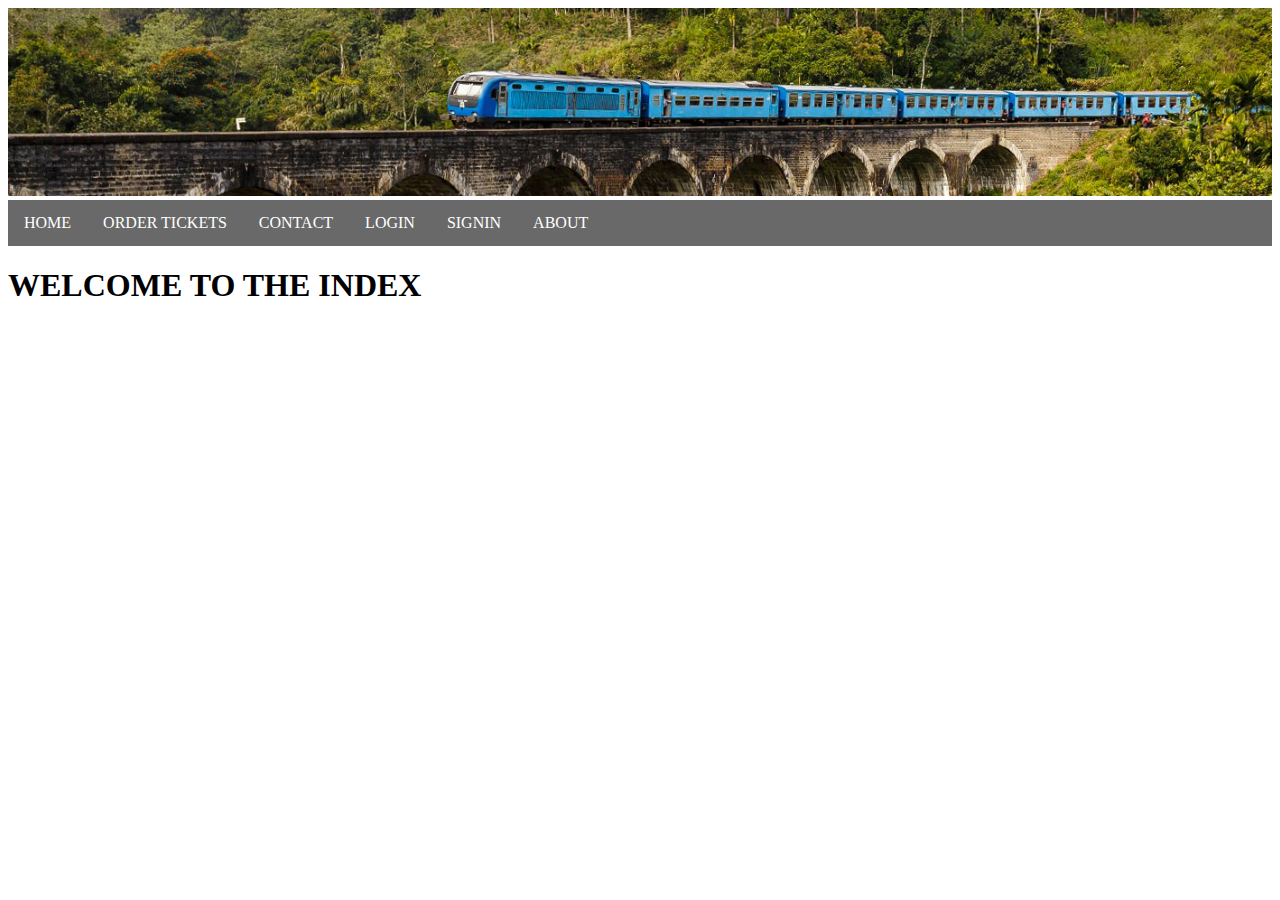
==== codes/index.html @ b229d3e9 "Update index.html" ====
<!DOCTYPE html>
<html>
<head>
	<title>INDEX</title>
	<link rel="stylesheet" type="text/css" href="../res/main.css">
</head>
<body>
	<img src="../res/pictures/SL.jpg" width="100%">
	<!--added navigation-->
	<div>
		<ul id = "ulnav">
		  <li style="float: left;"><a id = "nava" href="home.html">HOME</a></li>
		  <li style="float: left;"><a id = "nava" href="orderTickets.html">ORDER TICKETS</a></li>
		  <li style="float: left;"><a id = "nava" href="contact.html">CONTACT</a></li>
		  <li style="float: left;"><a id = "nava" href="login.html">LOGIN</a></li>
		  <li style="float: left;"><a id = "nava" href="signin.html">SIGNIN</a></li>
		  <li style="float: left;"><a id = "nava" href="about.html">ABOUT</a></li>
		</ul>
	</div>
	<h1>WELCOME TO THE INDEX</h1>
</body>
</html>
---- res/main.css ----
#ulnav {
  list-style-type: none;
  margin: 0;
  padding: 0;
  overflow: hidden;
  background-color: #696969;
}

li a {
  display: block;
  color: white;
  text-align: center;
  padding: 14px 16px;
  text-decoration: none;
}

li a:hover {
  background-color: #424242;
}
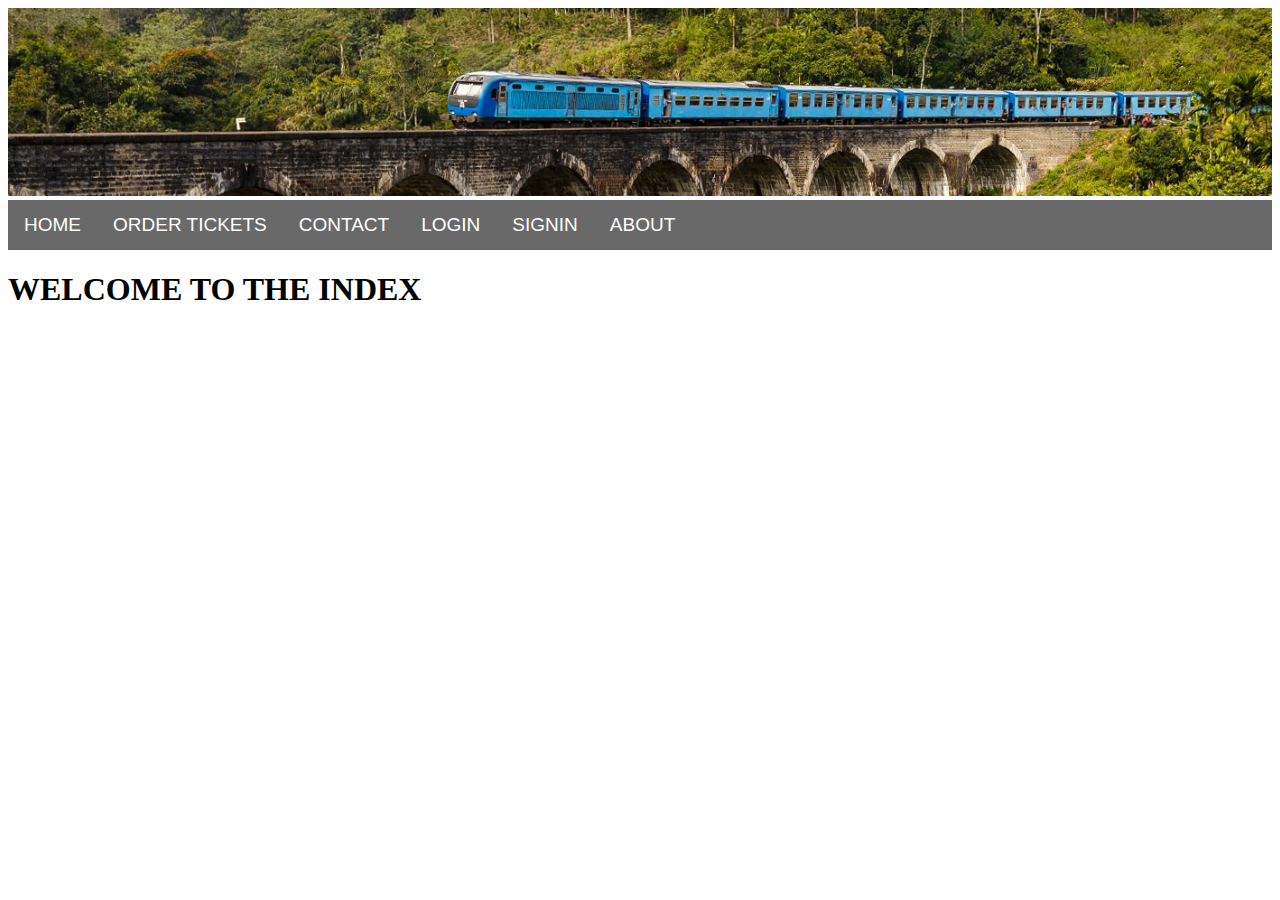
==== commit bfbb24e3: "added php" ====
--- a/codes/index.html
+++ b/codes/index.html
@@ -13,7 +13,7 @@
 		  <li style="float: left;"><a id = "nava" href="orderTickets.html">ORDER TICKETS</a></li>
 		  <li style="float: left;"><a id = "nava" href="contact.html">CONTACT</a></li>
 		  <li style="float: left;"><a id = "nava" href="login.html">LOGIN</a></li>
-		  <li style="float: left;"><a id = "nava" href="signin.html">SIGNIN</a></li>
+		  <li style="float: left;"><a id = "nava" href="signin.php">SIGNIN</a></li>
 		  <li style="float: left;"><a id = "nava" href="about.html">ABOUT</a></li>
 		</ul>
 	</div>
--- a/res/main.css
+++ b/res/main.css
@@ -4,6 +4,8 @@
   padding: 0;
   overflow: hidden;
   background-color: #696969;
+  font-size: 19px;
+  font-family: Sans-serif;
 }
 
 li a {
@@ -16,4 +18,40 @@
 
 li a:hover {
   background-color: #424242;
+}
+input[type=text], select {
+  width: 100%;
+  padding: 12px 20px;
+  margin: 8px 0;
+  display: inline-block;
+  border: 1px solid #ccc;
+  border-radius: 4px;
+  box-sizing: border-box;
+}
+
+input[type=submit] {
+  width: 100%;
+  background-color: #696969;
+  color: white;
+  padding: 14px 20px;
+  margin: 8px 0;
+  border: none;
+  border-radius: 4px;
+  cursor: pointer;
+}
+
+input[type=submit]:hover {
+  background-color: #87CEEB;
+  color: black;
+}
+
+#formd {
+  background-color: #f2f2f2;
+  padding: 20px;
+}
+#top{
+  background-color: #87CEEB;
+  padding: 14px 16px;
+  font-size: 32px;
+  font-family: Sans-serif;
 }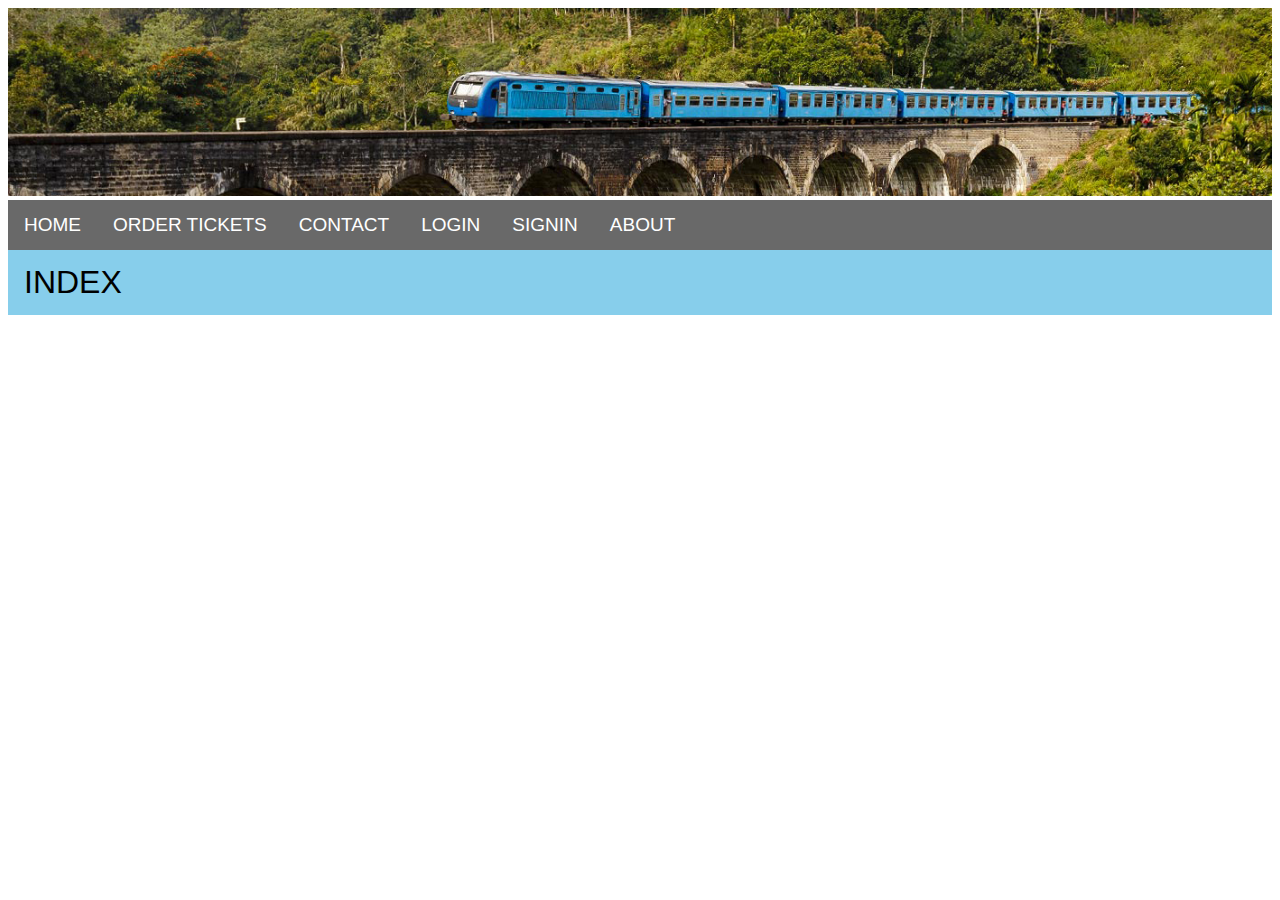
==== commit 0e0d99f3: "added topic css" ====
--- a/codes/index.html
+++ b/codes/index.html
@@ -13,10 +13,10 @@
 		  <li style="float: left;"><a id = "nava" href="orderTickets.html">ORDER TICKETS</a></li>
 		  <li style="float: left;"><a id = "nava" href="contact.html">CONTACT</a></li>
 		  <li style="float: left;"><a id = "nava" href="login.html">LOGIN</a></li>
-		  <li style="float: left;"><a id = "nava" href="signin.php">SIGNIN</a></li>
+		  <li style="float: left;"><a id = "nava" href="signin.html">SIGNIN</a></li>
 		  <li style="float: left;"><a id = "nava" href="about.html">ABOUT</a></li>
 		</ul>
 	</div>
-	<h1>WELCOME TO THE INDEX</h1>
+	<div id="top">INDEX</div>
 </body>
 </html>--- a/res/main.css
+++ b/res/main.css
@@ -1,4 +1,5 @@
-#ulnav {
+#ulnav
+{
   list-style-type: none;
   margin: 0;
   padding: 0;
@@ -8,7 +9,8 @@
   font-family: Sans-serif;
 }
 
-li a {
+li a
+{
   display: block;
   color: white;
   text-align: center;
@@ -16,42 +18,75 @@
   text-decoration: none;
 }
 
-li a:hover {
+li a:hover 
+{
   background-color: #424242;
 }
-input[type=text], select {
+
+input[type=text], select 
+{
   width: 100%;
   padding: 12px 20px;
   margin: 8px 0;
   display: inline-block;
   border: 1px solid #ccc;
-  border-radius: 4px;
   box-sizing: border-box;
 }
 
-input[type=submit] {
+input[type=text], input[type=password] {
+  width: 100%;
+  padding: 12px 20px;
+  margin: 8px 0;
+  display: inline-block;
+  border: 1px solid #ccc;
+  box-sizing: border-box;
+}
+
+#sub
+{
   width: 100%;
   background-color: #696969;
   color: white;
   padding: 14px 20px;
   margin: 8px 0;
   border: none;
-  border-radius: 4px;
   cursor: pointer;
 }
 
-input[type=submit]:hover {
+#sub:hover
+{
   background-color: #87CEEB;
   color: black;
 }
 
-#formd {
+#formd
+{
   background-color: #f2f2f2;
   padding: 20px;
 }
-#top{
+
+#top
+{
   background-color: #87CEEB;
   padding: 14px 16px;
   font-size: 32px;
   font-family: Sans-serif;
+}
+
+th, td
+{
+  padding: 15px;
+  text-align: center;
+  border-bottom: 1px solid #ddd;
+}
+
+tr:hover
+{
+  background-color: #f5f5f5;
+}
+
+th {
+  background-color: #696969;
+  color: white;
+  font-family: Verdana;
 }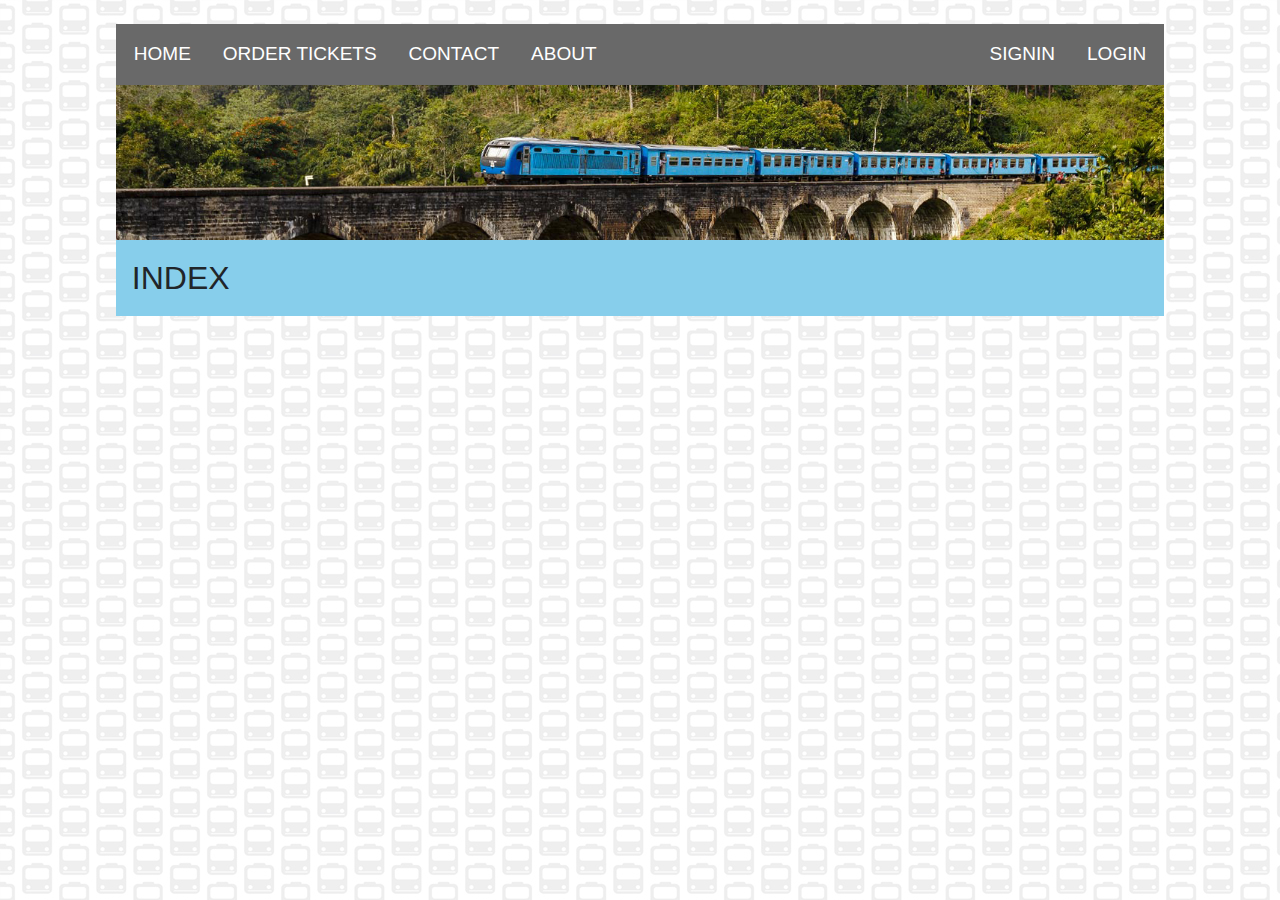
==== commit 7b3c1295: "added Grid. major update" ====
--- a/codes/index.html
+++ b/codes/index.html
@@ -3,20 +3,28 @@
 <head>
 	<title>INDEX</title>
 	<link rel="stylesheet" type="text/css" href="../res/main.css">
+	<link rel="stylesheet" type="text/css" href="../res/bootstrap/css/bootstrap.css">
 </head>
 <body>
-	<img src="../res/pictures/SL.jpg" width="100%">
-	<!--added navigation-->
-	<div>
-		<ul id = "ulnav">
-		  <li style="float: left;"><a id = "nava" href="home.html">HOME</a></li>
-		  <li style="float: left;"><a id = "nava" href="orderTickets.html">ORDER TICKETS</a></li>
-		  <li style="float: left;"><a id = "nava" href="contact.html">CONTACT</a></li>
-		  <li style="float: left;"><a id = "nava" href="login.html">LOGIN</a></li>
-		  <li style="float: left;"><a id = "nava" href="signin.html">SIGNIN</a></li>
-		  <li style="float: left;"><a id = "nava" href="about.html">ABOUT</a></li>
-		</ul>
+	<div class="row mb-3"></div>
+	<div class="row">
+		<div class="col-md-1"></div>
+		<div class="col-md-10">
+			<!--added navigation-->
+			<div>
+				<ul id = "ulnav">
+				  <li style="float: left;"><a id = "nava" href="home.html">HOME</a></li>
+				  <li style="float: left;"><a id = "nava" href="orderTickets.html">ORDER TICKETS</a></li>
+				  <li style="float: left;"><a id = "nava" href="contact.html">CONTACT</a></li>
+				  <li style="float: right;"><a id = "nava" href="login.html">LOGIN</a></li>
+				  <li style="float: right;"><a id = "nava" href="signin.html">SIGNIN</a></li>
+				  <li style="float: left;"><a id = "nava" href="about.html">ABOUT</a></li>
+				</ul>
+			</div>
+			<img src="../res/pictures/SL.jpg" id = "imgg">
+			<div id="top">INDEX</div>
+		</div>
 	</div>
-	<div id="top">INDEX</div>
 </body>
-</html>+</html>
+
--- a/res/main.css
+++ b/res/main.css
@@ -2,11 +2,17 @@
 {
   list-style-type: none;
   margin: 0;
-  padding: 0;
+  padding: 2px;
   overflow: hidden;
   background-color: #696969;
   font-size: 19px;
   font-family: Sans-serif;
+  width: 100%; 
+}
+
+#imgg
+{
+  width: 100%;
 }
 
 li a
@@ -51,6 +57,7 @@
   margin: 8px 0;
   border: none;
   cursor: pointer;
+  font-size: 17px;
 }
 
 #sub:hover
@@ -89,4 +96,44 @@
   background-color: #696969;
   color: white;
   font-family: Verdana;
-}+}
+
+#tb{
+  width: 100%;
+}
+
+body {
+  font-family: Arial;
+  font-size: 17px;
+  padding: 8px;
+}
+
+* {
+  box-sizing: border-box;
+}
+
+#backgr {
+  background-color: #f2f2f2;
+  padding: 5px 20px 15px 20px;
+  border: 1px solid lightgrey;
+  border-radius: 3px;
+}
+
+label {
+  margin-bottom: 10px;
+  display: block;
+}
+
+#icon {
+  margin-bottom: 20px;
+  padding: 7px 0;
+  font-size: 24px;
+}
+
+body {
+  background-repeat: no-repeat;
+  background-image: url("pictures/train-back.jpg");
+  background-attachment: fixed;
+  margin: 0;
+  height: 100%;
+}
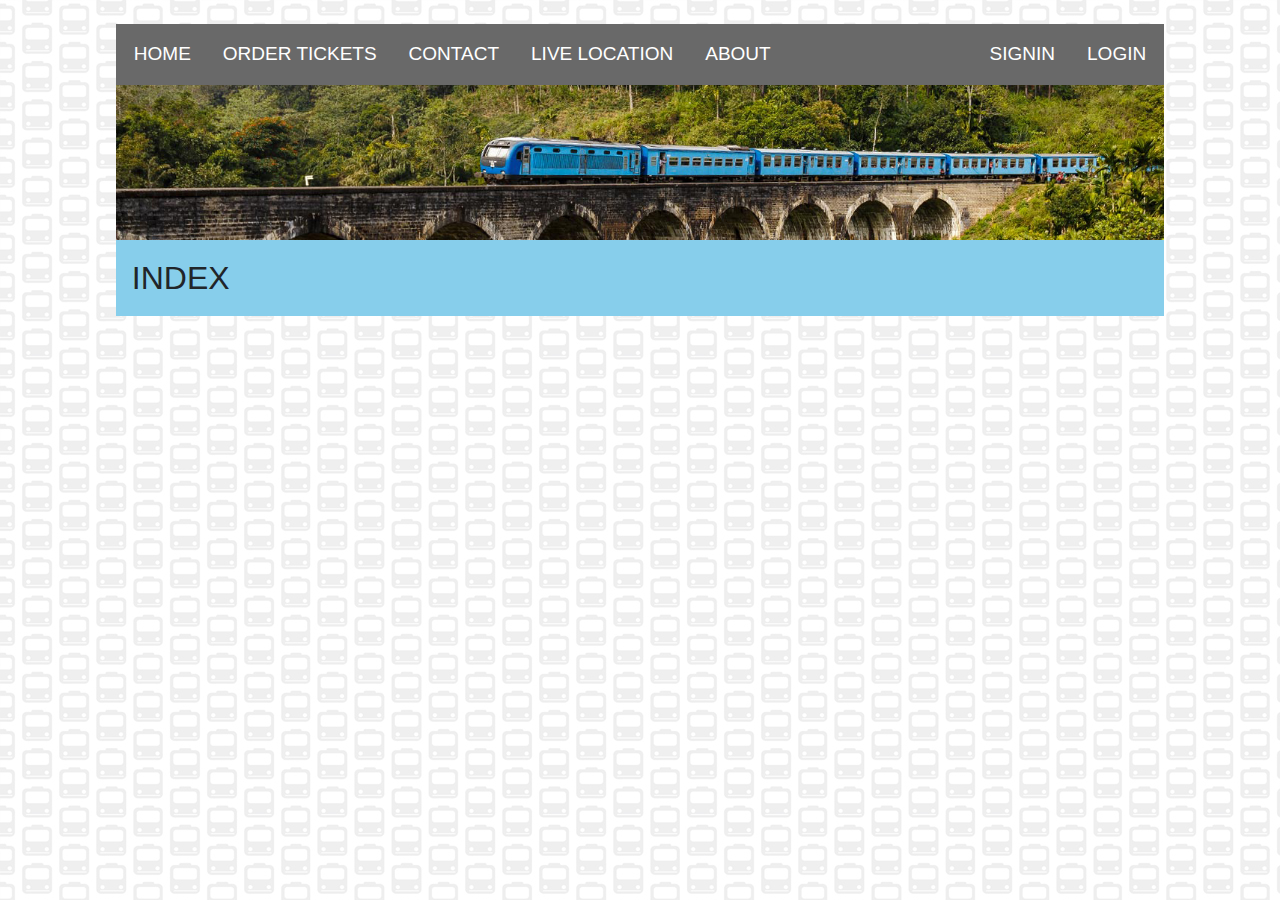
==== commit cea70723: "added Live Location" ====
--- a/codes/index.html
+++ b/codes/index.html
@@ -18,6 +18,7 @@
 				  <li style="float: left;"><a id = "nava" href="contact.html">CONTACT</a></li>
 				  <li style="float: right;"><a id = "nava" href="login.html">LOGIN</a></li>
 				  <li style="float: right;"><a id = "nava" href="signin.html">SIGNIN</a></li>
+					<li style="float: left;"><a id = "nava" href="liveLoc.html">LIVE LOCATION</a></li>
 				  <li style="float: left;"><a id = "nava" href="about.html">ABOUT</a></li>
 				</ul>
 			</div>
@@ -27,4 +28,3 @@
 	</div>
 </body>
 </html>
-
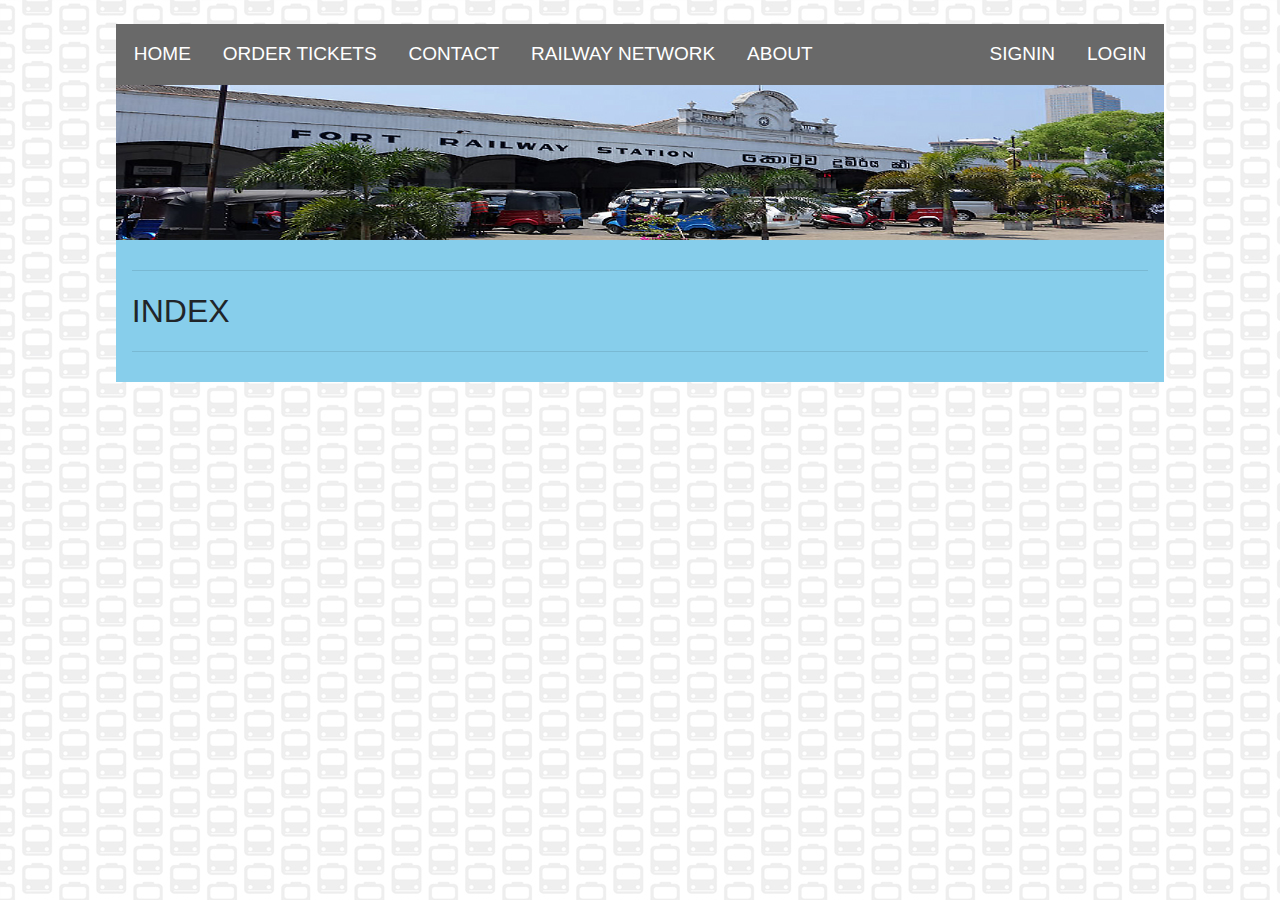
==== commit c67a0b16: "added railway network" ====
--- a/codes/index.html
+++ b/codes/index.html
@@ -18,12 +18,12 @@
 				  <li style="float: left;"><a id = "nava" href="contact.html">CONTACT</a></li>
 				  <li style="float: right;"><a id = "nava" href="login.html">LOGIN</a></li>
 				  <li style="float: right;"><a id = "nava" href="signin.html">SIGNIN</a></li>
-					<li style="float: left;"><a id = "nava" href="liveLoc.html">LIVE LOCATION</a></li>
+					<li style="float: left;"><a id = "nava" href="railwayNet.html">RAILWAY NETWORK</a></li>
 				  <li style="float: left;"><a id = "nava" href="about.html">ABOUT</a></li>
 				</ul>
 			</div>
-			<img src="../res/pictures/SL.jpg" id = "imgg">
-			<div id="top">INDEX</div>
+			<img src="../res/pictures/SL6.jpg" id = "imgg">
+			<div id="top"><hr/>INDEX<hr/></div>
 		</div>
 	</div>
 </body>
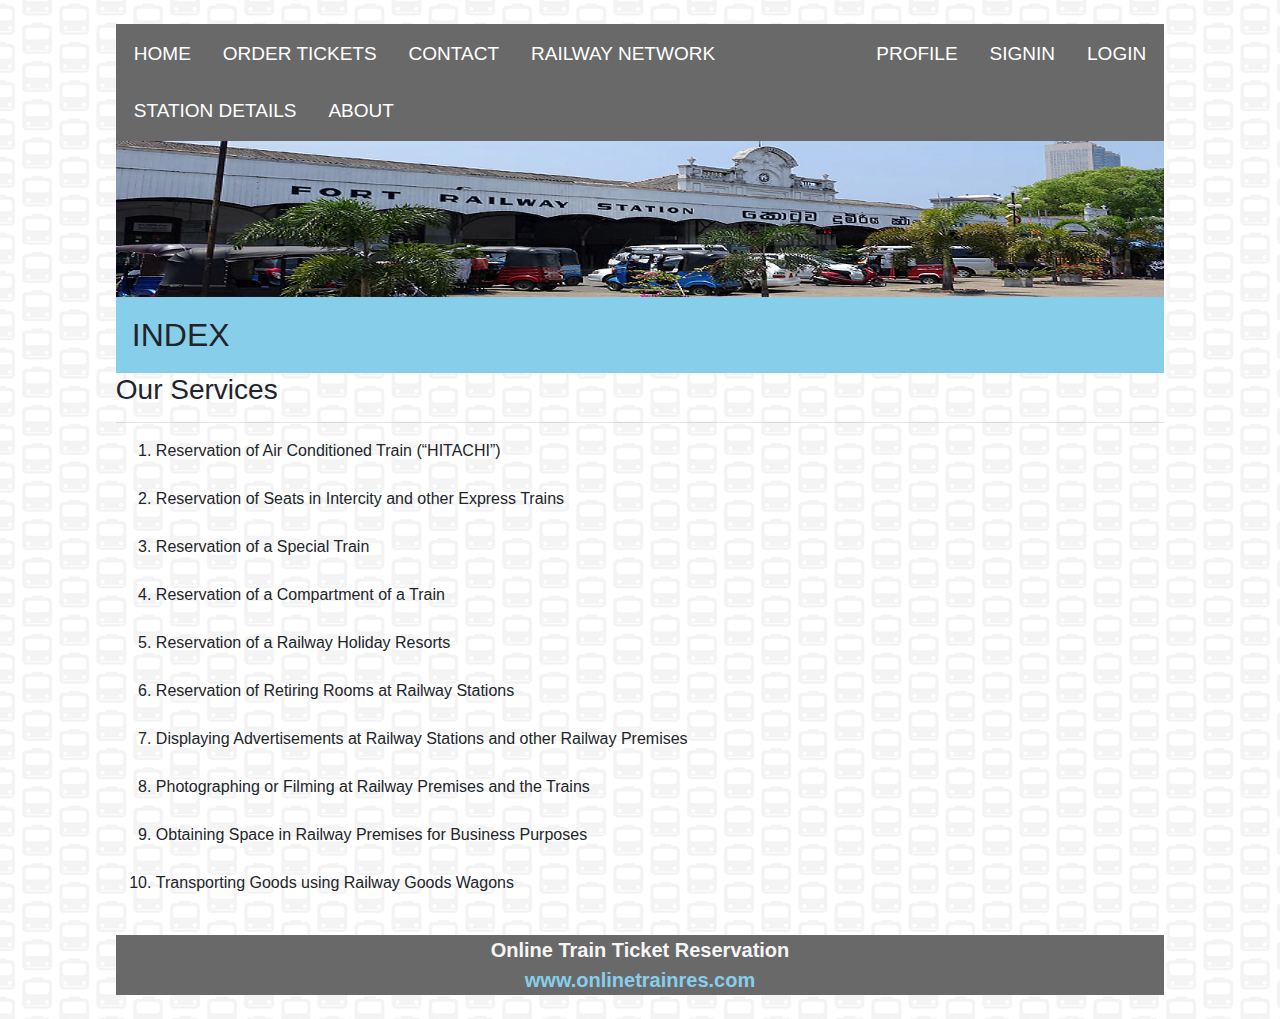
==== commit 37d814f0: "PROJECT COMPLETED." ====
--- a/codes/index.html
+++ b/codes/index.html
@@ -4,6 +4,7 @@
 	<title>INDEX</title>
 	<link rel="stylesheet" type="text/css" href="../res/main.css">
 	<link rel="stylesheet" type="text/css" href="../res/bootstrap/css/bootstrap.css">
+	<link rel="icon" href="../res/pictures/train.ico">
 </head>
 <body>
 	<div class="row mb-3"></div>
@@ -18,12 +19,35 @@
 				  <li style="float: left;"><a id = "nava" href="contact.html">CONTACT</a></li>
 				  <li style="float: right;"><a id = "nava" href="login.html">LOGIN</a></li>
 				  <li style="float: right;"><a id = "nava" href="signin.html">SIGNIN</a></li>
+					<li style="float: right;"><a id = "nava" href="profile.html">PROFILE</a></li>
 					<li style="float: left;"><a id = "nava" href="railwayNet.html">RAILWAY NETWORK</a></li>
+					<li style="float: left;"><a id = "nava" href="stationdetails.html">STATION DETAILS</a></li>
 				  <li style="float: left;"><a id = "nava" href="about.html">ABOUT</a></li>
 				</ul>
 			</div>
 			<img src="../res/pictures/SL6.jpg" id = "imgg">
-			<div id="top"><hr/>INDEX<hr/></div>
+			<div id="top">INDEX</div>
+			<h3>Our Services</h3><hr/>
+			<div>
+				<ol>
+					<li>Reservation of Air Conditioned Train (“HITACHI”)</li><br>
+					<li>Reservation of Seats in Intercity and other Express Trains</li><br>
+					<li>Reservation of a Special Train</li><br>
+					<li>Reservation of a Compartment of a Train</li><br>
+					<li>Reservation of a Railway Holiday Resorts</li><br>
+					<li>Reservation of Retiring Rooms at Railway Stations</li><br>
+					<li>Displaying Advertisements at Railway Stations and other Railway Premises</li><br>
+					<li>Photographing or Filming at Railway Premises and the Trains</li><br>
+					<li>Obtaining Space in Railway Premises for Business Purposes</li><br>
+					<li>Transporting Goods using Railway Goods Wagons</li><br>
+				</ol>
+			</div>
+			<footer>
+				<div align="center">
+					<p class="fotterr"><b>Online Train Ticket Reservation<br>
+					<a href="home.html" style="color: #87CEEB">www.onlinetrainres.com</b></a></p>
+				</div>
+			</footer>
 		</div>
 	</div>
 </body>
--- a/res/main.css
+++ b/res/main.css
@@ -7,7 +7,7 @@
   background-color: #696969;
   font-size: 19px;
   font-family: Sans-serif;
-  width: 100%; 
+  width: 100%;
 }
 
 #imgg
@@ -24,12 +24,12 @@
   text-decoration: none;
 }
 
-li a:hover 
+li a:hover
 {
   background-color: #424242;
 }
 
-input[type=text], select 
+input[type=text], select
 {
   width: 100%;
   padding: 12px 20px;
@@ -137,3 +137,9 @@
   margin: 0;
   height: 100%;
 }
+
+.fotterr{
+  color: #f5f5f5;
+  font-size: 20px;
+  background-color: #696969;
+}
